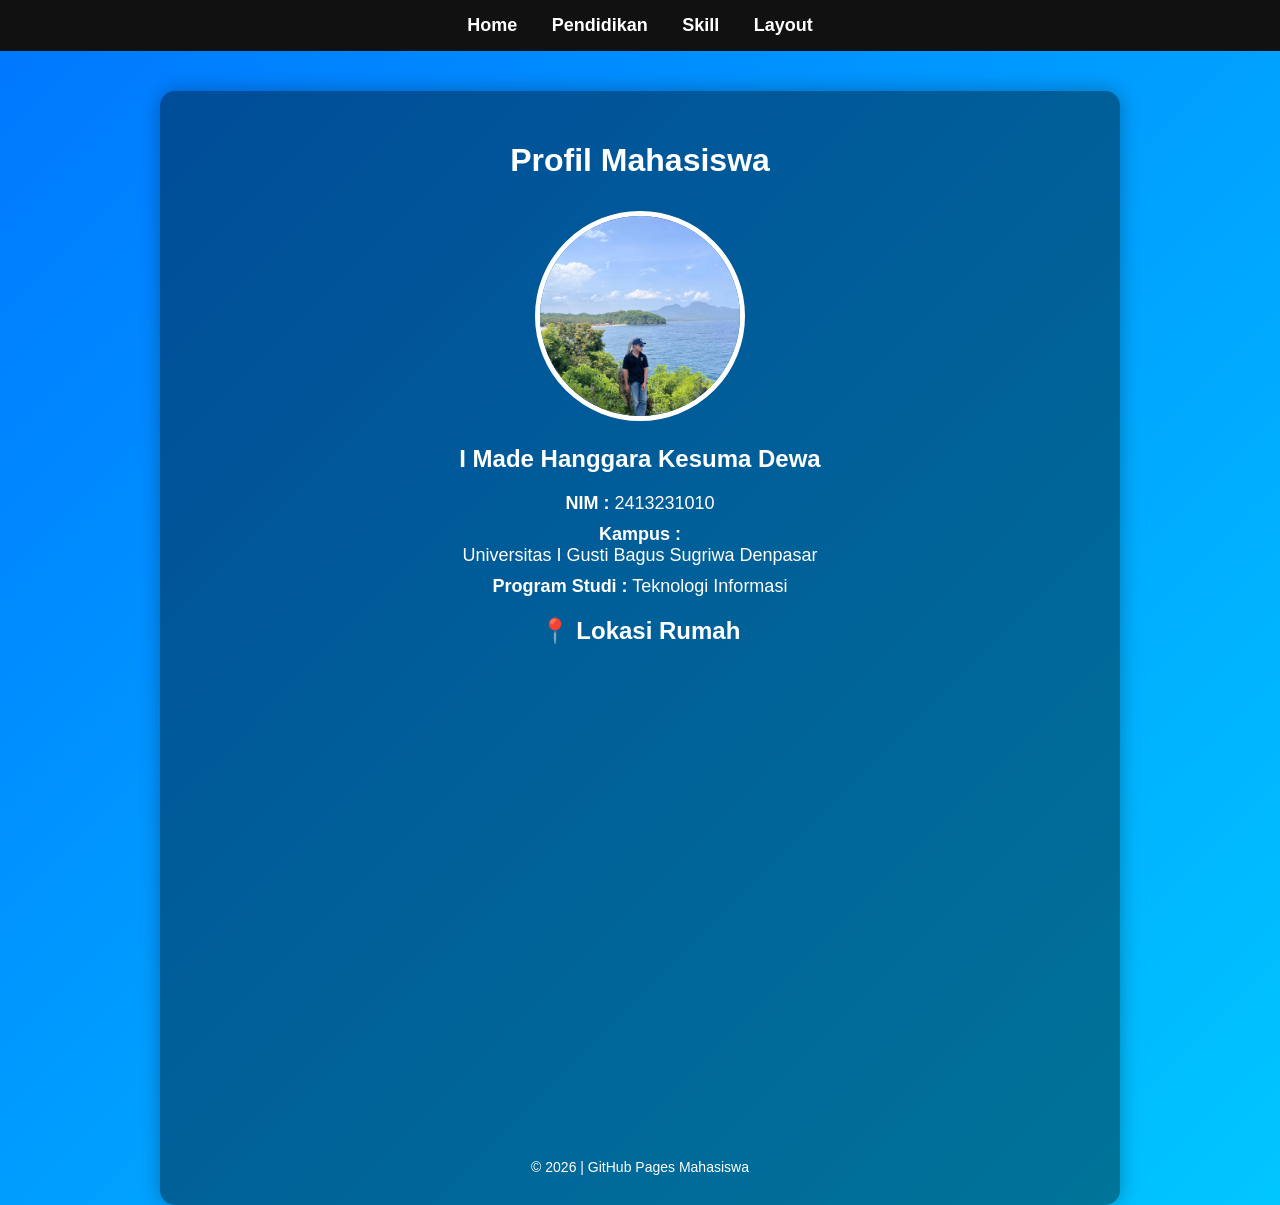
==== index.html @ 2a382cf9 "First commit" ====
<!DOCTYPE html>
<html lang="id">
<head>
<meta charset="UTF-8">
<meta name="viewport" content="width=device-width, initial-scale=1.0">

<title>Profil Mahasiswa</title>

<link rel="stylesheet" href="style.css">

</head>

<body>

<!-- NAVBAR -->
<nav>
<a href="index.html">Home</a>
<a href="pendidikan.html">Pendidikan</a>
<a href="skil.html">Skill</a>
<a href="layout.html">Layout</a>
</nav>


<div class="container">

<h1>Profil Mahasiswa</h1>

<!-- FOTO -->
<img src="./foto.diri.jpg" alt="Foto Mahasiswa">

<h2>I Made Hanggara Kesuma Dewa</h2>

<div class="info">
<b>NIM :</b> 2413231010
</div>

<div class="info">
<b>Kampus :</b><br>
Universitas I Gusti Bagus Sugriwa Denpasar
</div>

<div class="info">
<b>Program Studi :</b> Teknologi Informasi
</div>

<h2>📍 Lokasi Rumah</h2>

<iframe src="https://www.google.com/maps/embed?pb=!4v1771582989490!6m8!1m7!1scjAklie7iCsYa_byV8ah9A!2m2!1d-8.552029258874734!2d115.2454421556495!3f300.6306880154866!4f-17.346090578670456!5f0.7820865974627469"
height="450"
style="border:0;"
allowfullscreen=""
loading="lazy">
</iframe>

<footer>
© 2026 | GitHub Pages Mahasiswa
</footer>

</div>

</body>
</html>
---- style.css ----
/* STYLE UMUM */
body{
    font-family: Arial, Helvetica, sans-serif;
    background: linear-gradient(135deg,#0077ff,#00c6ff);
    margin:0;
    color:white;
    text-align:center;
}

/* NAVBAR */
nav{
    background:#111;
    padding:15px;
}

nav a{
    color:white;
    margin:15px;
    text-decoration:none;
    font-size:18px;
    font-weight:bold;
}

nav a:hover{
    color:yellow;
}

/* CONTAINER */
.container{
    max-width:900px;
    margin:auto;
    background:rgba(0,0,0,0.4);
    padding:30px;
    border-radius:15px;
    margin-top:40px;
    box-shadow:0 0 20px rgba(0,0,0,0.3);
}

/* FOTO PROFIL */
img{
    width:200px;
    height:200px;
    border-radius:50%;
    object-fit:cover;
    border:5px solid white;
    margin-top:10px;
}

/* INFORMASI PROFIL */
.info{
    font-size:18px;
    margin:10px 0;
}

/* GOOGLE MAPS */
iframe{
    margin-top:20px;
    border-radius:15px;
    width:100%;
    max-width:600px;
}

/* ORDERED LIST (PENDIDIKAN) */
ol{
    font-size:18px;
    margin-top:20px;
    text-align:left;
    display:inline-block;
}

/* UNORDERED LIST (SKILL) */
ul{
    list-style-type:square;
    font-size:18px;
    margin-top:20px;
    text-align:left;
    display:inline-block;
}

/* TABLE LAYOUT */
table{
    width:100%;
    margin-top:30px;
    border-collapse:collapse;
    background:white;
    color:black;
}

table td{
    border:1px solid black;
    padding:20px;
}

/* SIDEBAR MENU */
table ul{
    list-style-type:disc;
    text-align:left;
}

/* FOOTER */
footer{
    margin-top:20px;
    font-size:14px;
}
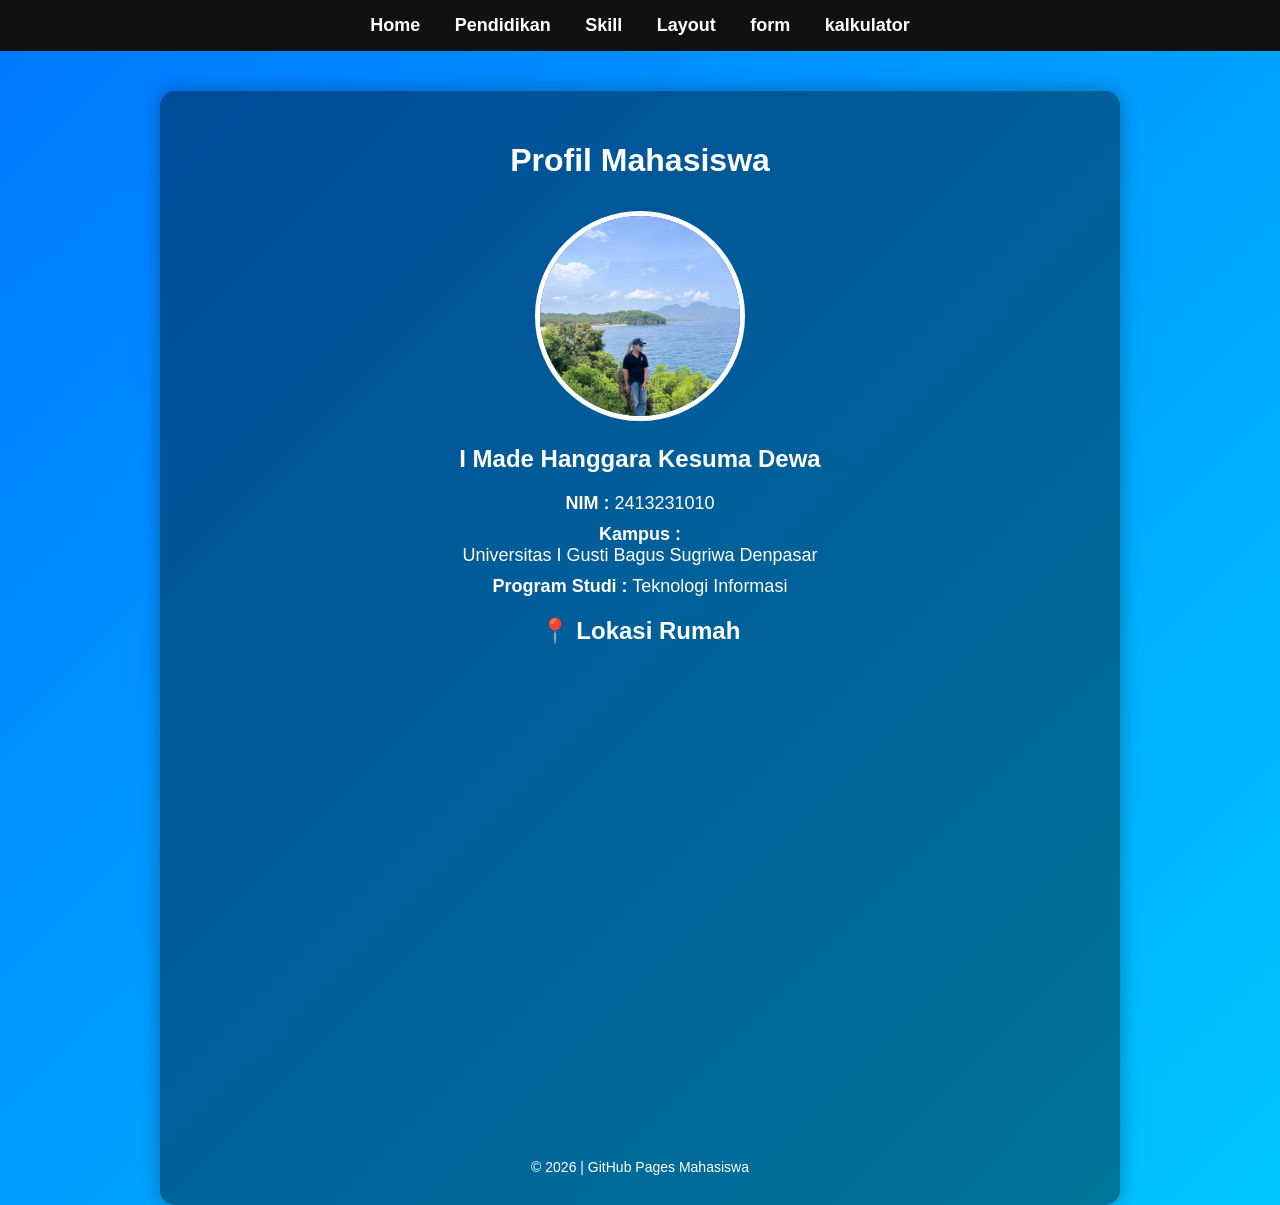
==== commit cf374d92: "upload pertama" ====
--- a/index.html
+++ b/index.html
@@ -18,6 +18,8 @@
 <a href="pendidikan.html">Pendidikan</a>
 <a href="skil.html">Skill</a>
 <a href="layout.html">Layout</a>
+<a href="form.html">form</a>
+<a href="kalkulator.html">kalkulator</a>
 </nav>
 
 
